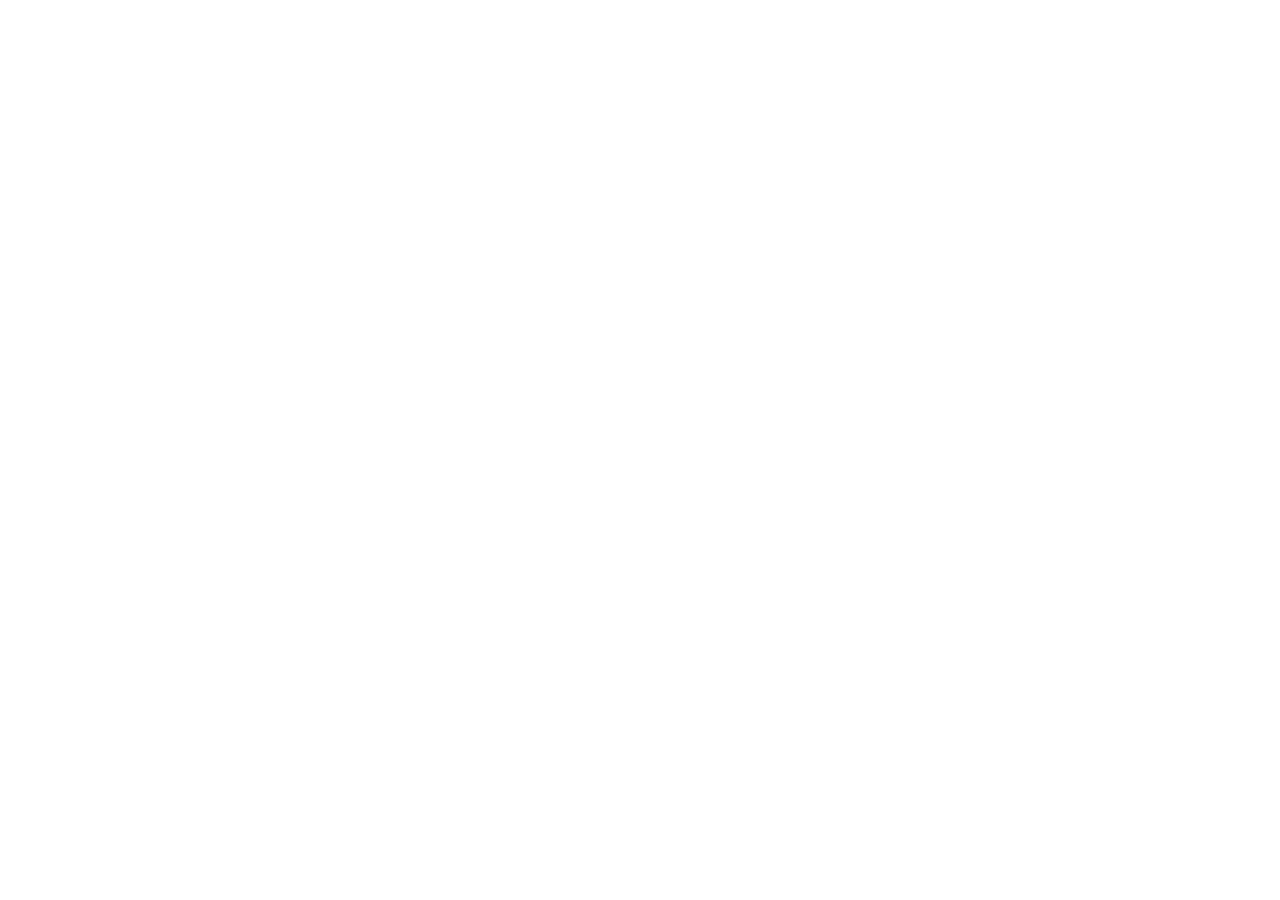
==== polymer-example/index.html @ 96f65058 "add project" ====
<!doctype html>
<html>
<head>
	<meta charset="UTF-8">
	<title>Document</title>
	<link rel="import" href="hello-element/hello-element.html">
</head>
<body>
	<hello-element></hello-element>
	<hello-element></hello-element>
	<hello-element></hello-element>
	<hello-element></hello-element>
	<hello-element></hello-element>
	<hello-element></hello-element>
	<hello-element></hello-element>
	<hello-element></hello-element>
	<hello-element></hello-element>
	<hello-element></hello-element>
</body>
</html>
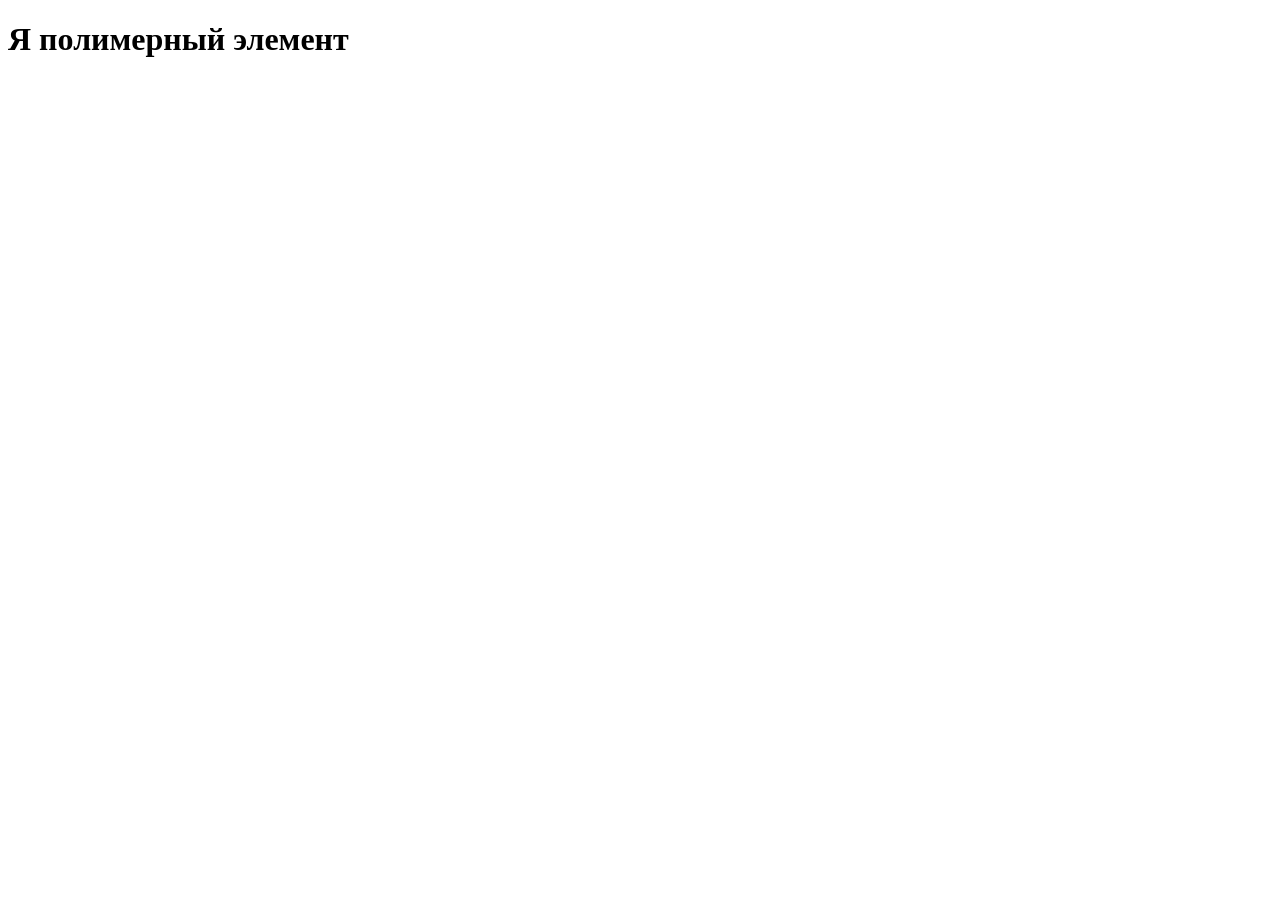
==== commit 035060cc: "Edit file" ====
--- a/polymer-example/index.html
+++ b/polymer-example/index.html
@@ -3,18 +3,20 @@
 <head>
 	<meta charset="UTF-8">
 	<title>Document</title>
+	<script src="/bower_components/webcomponentsjs/webcomponents-lite.min.js"></script>
 	<link rel="import" href="hello-element/hello-element.html">
 </head>
 <body>
-	<hello-element></hello-element>
-	<hello-element></hello-element>
-	<hello-element></hello-element>
-	<hello-element></hello-element>
-	<hello-element></hello-element>
-	<hello-element></hello-element>
-	<hello-element></hello-element>
-	<hello-element></hello-element>
-	<hello-element></hello-element>
-	<hello-element></hello-element>
+	<h1>Я полимерный элемент</h1><br>
+	<hello-element></hello-element><br>
+	<hello-element></hello-element><br>
+	<hello-element></hello-element><br>
+	<hello-element></hello-element><br>
+	<hello-element></hello-element><br>
+	<hello-element></hello-element><br>
+	<hello-element></hello-element><br>
+	<hello-element></hello-element><br>
+	<hello-element></hello-element><br>
+	<hello-element></hello-element><br>
 </body>
 </html>
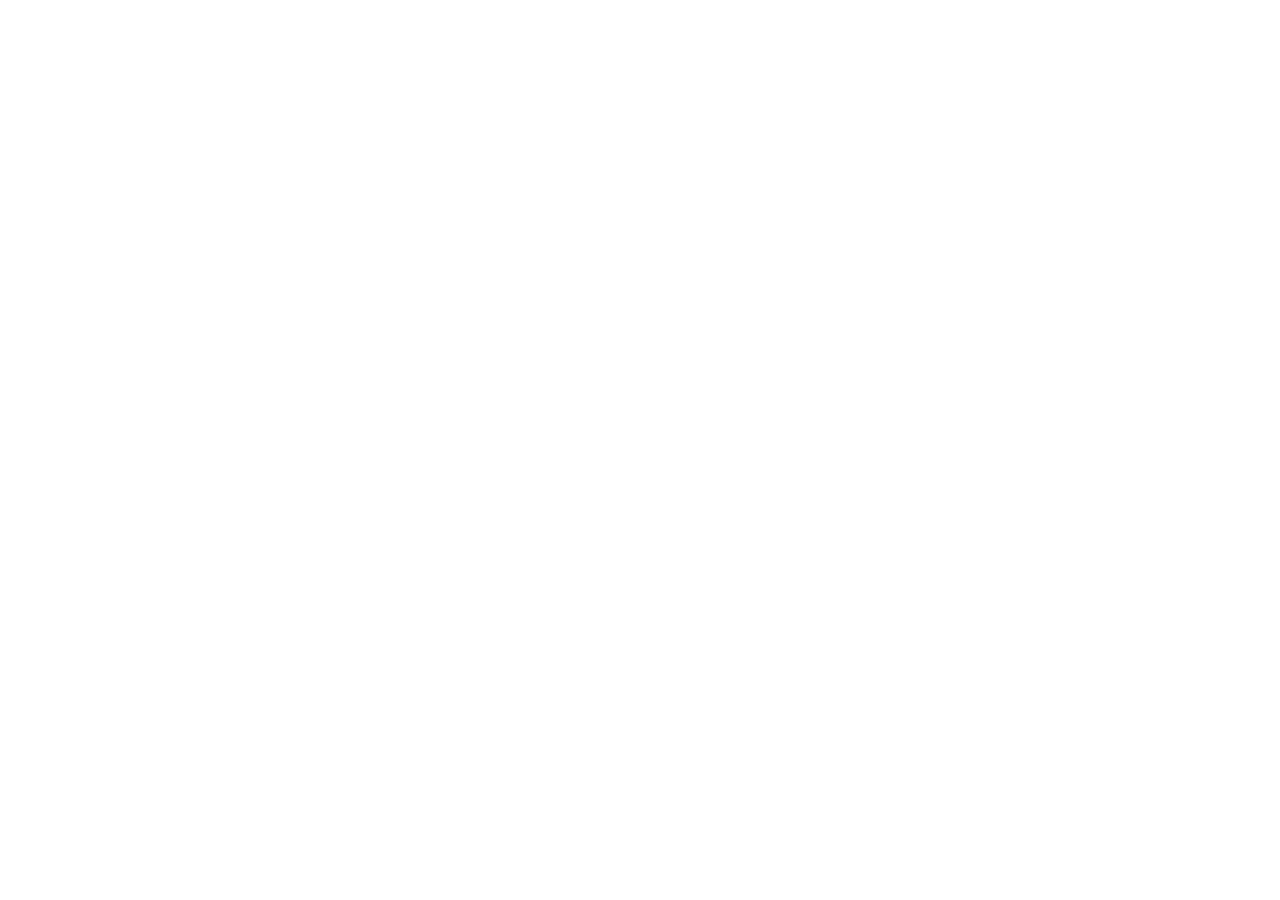
==== commit 39051e17: "Edit file" ====
--- a/polymer-example/index.html
+++ b/polymer-example/index.html
@@ -7,16 +7,15 @@
 	<link rel="import" href="hello-element/hello-element.html">
 </head>
 <body>
-	<h1>Я полимерный элемент</h1><br>
-	<hello-element></hello-element><br>
-	<hello-element></hello-element><br>
-	<hello-element></hello-element><br>
-	<hello-element></hello-element><br>
-	<hello-element></hello-element><br>
-	<hello-element></hello-element><br>
-	<hello-element></hello-element><br>
-	<hello-element></hello-element><br>
-	<hello-element></hello-element><br>
-	<hello-element></hello-element><br>
+	<hello-element></hello-element>
+	<hello-element></hello-element>
+	<hello-element></hello-element>
+	<hello-element></hello-element>
+	<hello-element></hello-element>
+	<hello-element></hello-element>
+	<hello-element></hello-element>
+	<hello-element></hello-element>
+	<hello-element></hello-element>
+	<hello-element></hello-element>
 </body>
 </html>
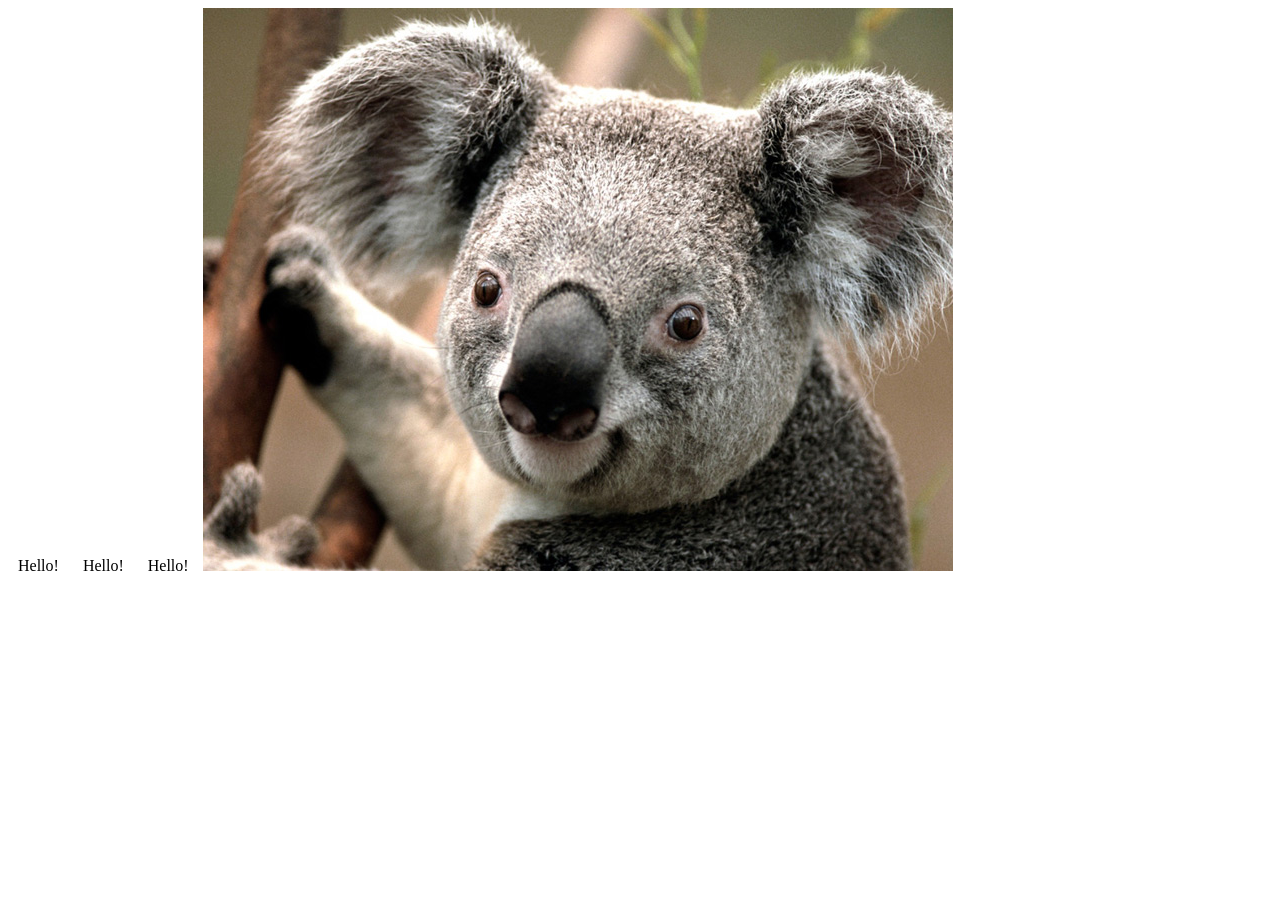
==== commit f8814558: "Edit file" ====
--- a/polymer-example/index.html
+++ b/polymer-example/index.html
@@ -5,17 +5,16 @@
 	<title>Document</title>
 	<script src="/bower_components/webcomponentsjs/webcomponents-lite.min.js"></script>
 	<link rel="import" href="hello-element/hello-element.html">
+	<link rel="import" href="photo-element/photo-element.html">
+	<link rel="stylesheet" href="style.css">
 </head>
 <body>
-	<hello-element></hello-element>
-	<hello-element></hello-element>
-	<hello-element></hello-element>
-	<hello-element></hello-element>
-	<hello-element></hello-element>
-	<hello-element></hello-element>
-	<hello-element></hello-element>
-	<hello-element></hello-element>
-	<hello-element></hello-element>
-	<hello-element></hello-element>
+	<hello-element>Hello!</hello-element>
+	<hello-element>Hello!</hello-element>
+	<hello-element>Hello!</hello-element>
+	<photo-element></photo-element>
+	<photo-element></photo-element>
+	<photo-element><img src="koala.jpg" alt="Фото коаллы"></photo-element>
+	
 </body>
 </html>
--- a/polymer-example/style.css
+++ b/polymer-example/style.css
@@ -0,0 +1,3 @@
+hello-element{
+	margin:10px;
+}
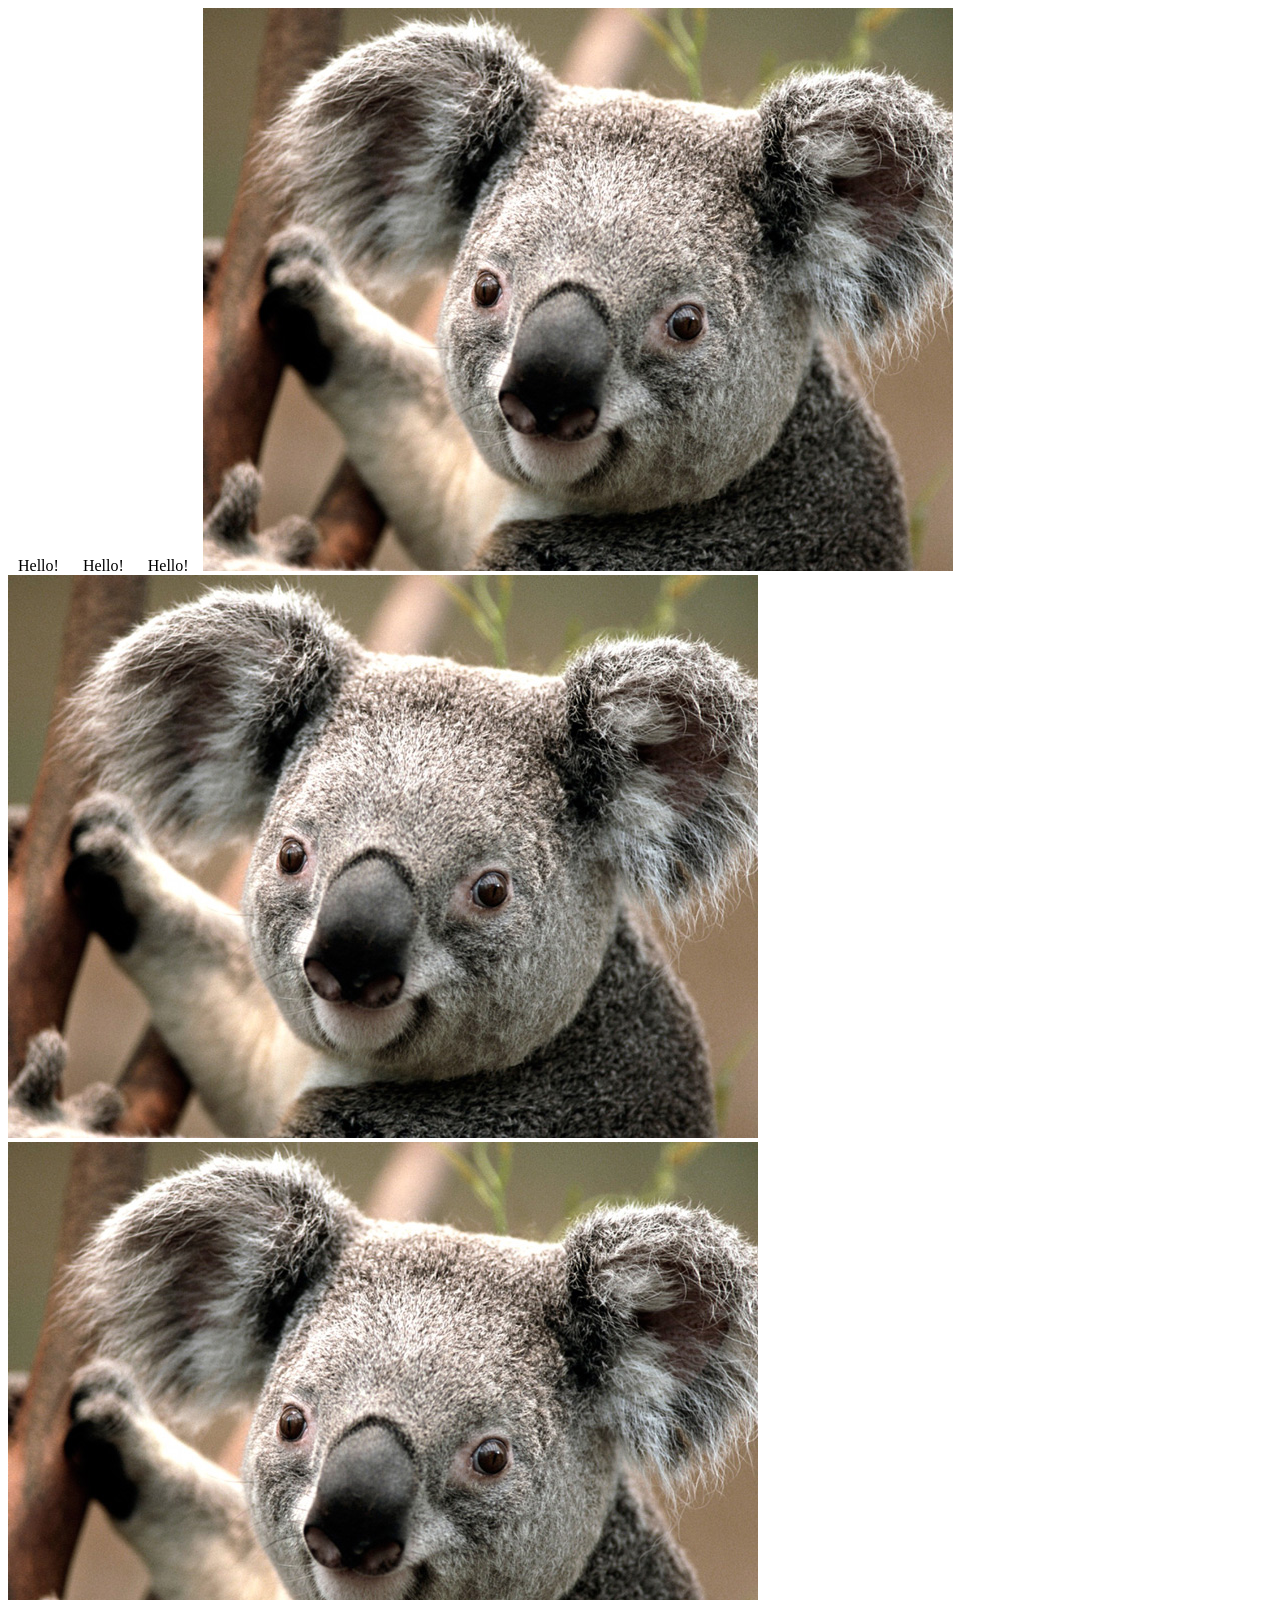
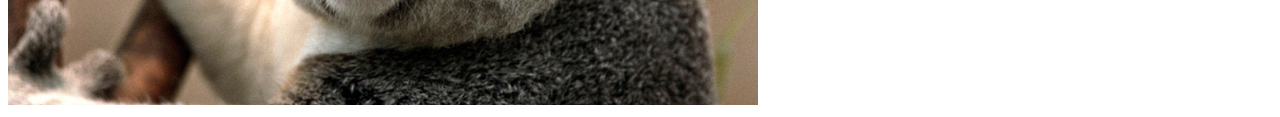
==== commit 211cb6a8: "Add file Alex" ====
--- a/polymer-example/index.html
+++ b/polymer-example/index.html
@@ -12,8 +12,8 @@
 	<hello-element>Hello!</hello-element>
 	<hello-element>Hello!</hello-element>
 	<hello-element>Hello!</hello-element>
-	<photo-element></photo-element>
-	<photo-element></photo-element>
+	<photo-element><img src="koala.jpg" alt="Фото коаллы"></photo-element>
+	<photo-element><img src="koala.jpg" alt="Фото коаллы"></photo-element>
 	<photo-element><img src="koala.jpg" alt="Фото коаллы"></photo-element>
 	
 </body>
